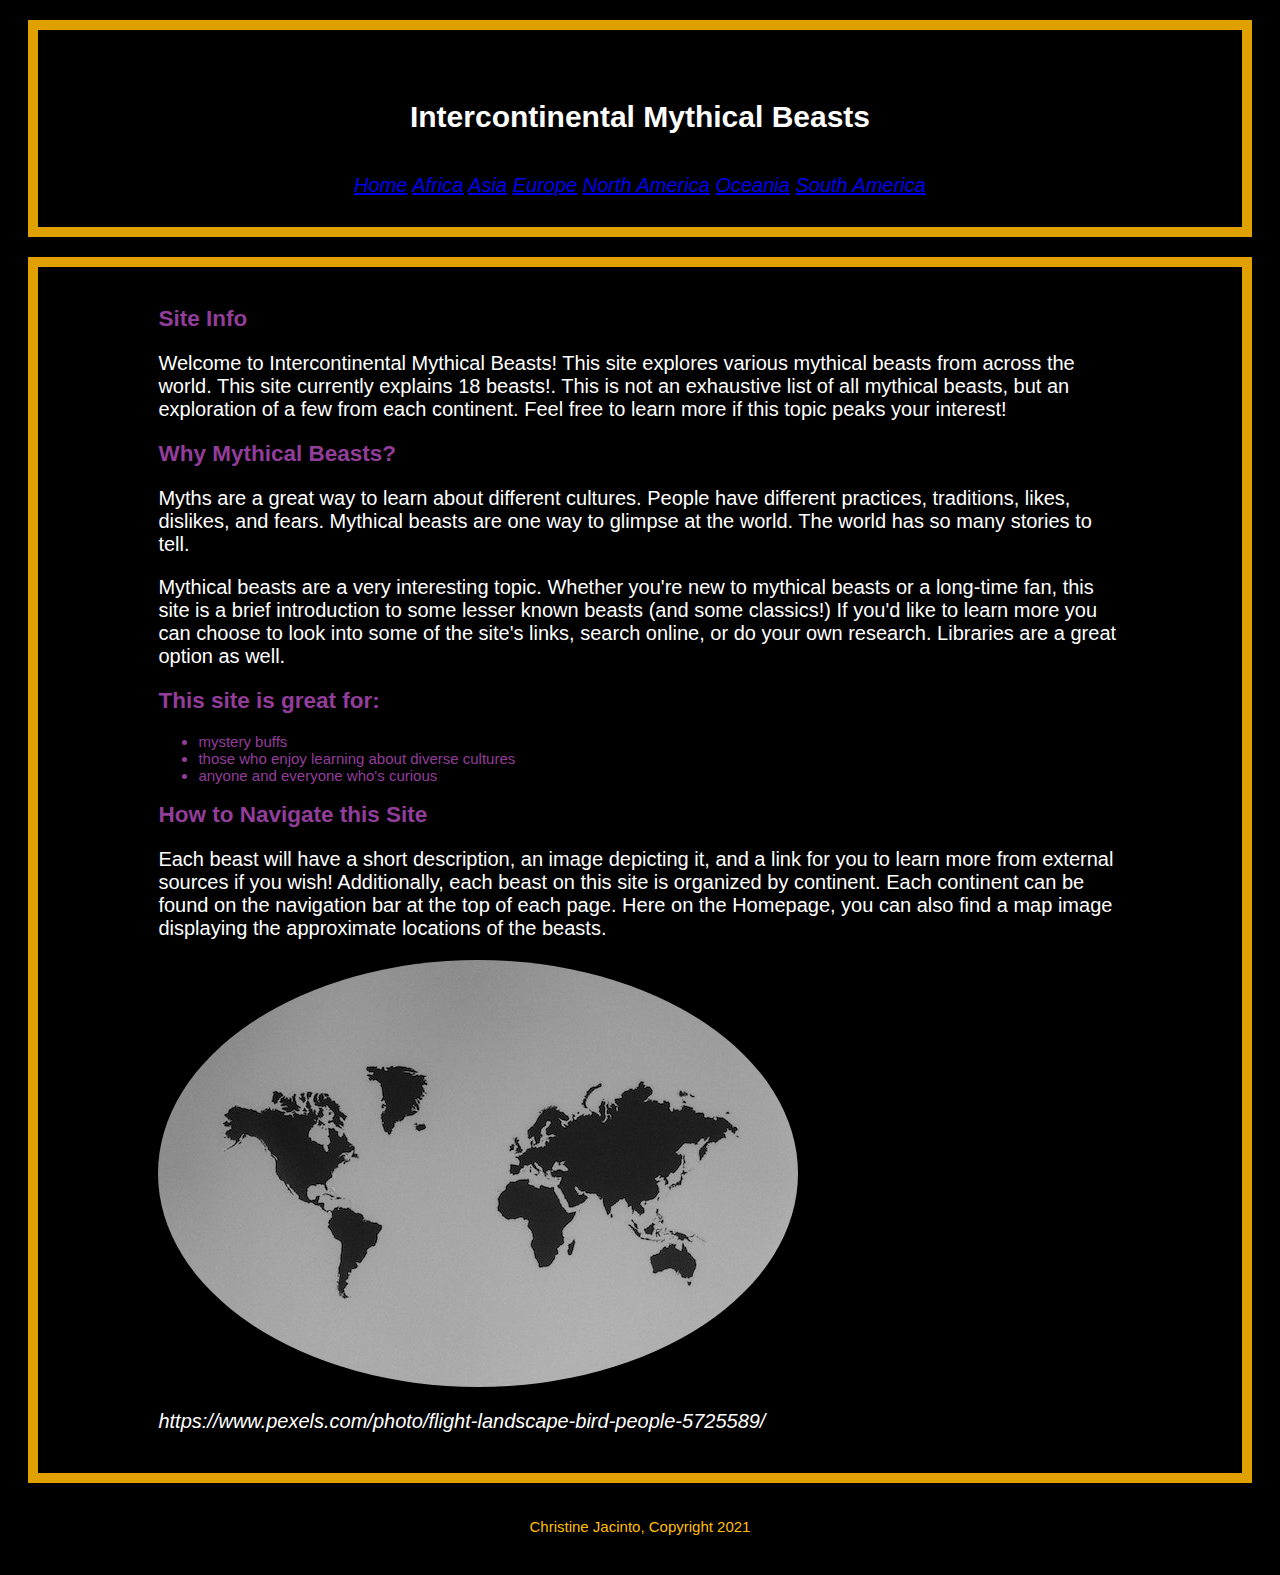
==== index.html @ 28647752 "Initial commit" ====
<!DOCTYPE html>
<html lang="en">
<head>
    <meta charset="UTF-8">
    <meta http-equiv="X-UA-Compatible" content="IE=edge">
    <meta name="viewport" content="width=device-width, initial-scale=1.0">
    <title>IBM: Home</title>
    <link href="css/style.css" rel="stylesheet">
</head>
<body>
    <!-- Header is going to presenting introduction info- the main idea of the website, later will be seleceted by CSS rule. -->
    <header>
        <!-- Div will group class attribute than can later be selected by a CSS rule-->
        <div class="container">
            <!-- h1 give the largest looking text in the page, amking the name stand out. -->
            <h1>Intercontinental Mythical Beasts</h1>
        </div> 
        <!-- this tag will be for navigation -->
        <div class="nav" id="thisNav">
            <a href="index.html" class="active">Home</a>
            <a href="africa.html">Africa</a>
            <a href="asia.html">Asia</a>
            <a href="europe.html">Europe</a>
            <a href="northamerica.html">North America</a>
            <a href="oceania.html">Oceania</a>
            <a href="southamerica.html">South America</a>
        </div>
    </header>
    <!-- I use the section tag to define a section of the webpage. This section will expalin to the user what this site is about and how to use it. It will reference the id attribute "webInfo" so that it's easier to style the section with CSS.-->
    <section id="webInfo">
        <div class="container1">
            <!-- I use this h2 tag because it is smaller than the h1 tag, but still helps to distinguish a subheader like About Me. -->
            <h2>Site Info</h2>
            <!-- I use this p tag to write my paragraph. It will make the text more legible for the reader. -->
            <p>Welcome to Intercontinental Mythical Beasts! This site explores various mythical beasts from across the world. This site currently explains 
            <!-- I chose to use javascript here because this number can be subject to change if I decide to update the number of beasts in the future. -->
            <span id="numAdjust">bigNum</span> beasts!. This is not an exhaustive list of all mythical beasts, but an exploration of a few from each continent. Feel free to learn more if this topic peaks your interest!</p>

            <h2>Why Mythical Beasts?</h2>

            <p>Myths are a great way to learn about different cultures. People have different practices, traditions, likes, dislikes, and fears. Mythical beasts are one way to glimpse at the world. The world has so many stories to tell.</p>

            <p>Mythical beasts are a very interesting topic. Whether you're new to mythical beasts or a long-time fan, this site is a brief introduction to some lesser known beasts (and some classics!) If you'd like to learn more you can choose to look into some of the site's links, search online, or do your own research. Libraries are a great option as well. </p>

            <h2>This site is great for:</h2>

            <!-- This ul tag will help me create an unordered list for who this site ia aimed for -->
            <ul>
                <!-- This li tag will define a list item. -->
                <li>mystery buffs</li>
                <li>those who enjoy learning about diverse cultures</li>
                <li>anyone and everyone who's curious</li>
    
            </ul>

            <h2>How to Navigate this Site</h2>

            <p>Each beast will have a short description, an image depicting it, and a link for you to learn more from external sources if you wish! Additionally, each beast on this site is organized by continent. Each continent can be found on the navigation bar at the top of each page. Here on the Homepage, you can also find a map image displaying the approximate locations of the beasts.</p>

    
            <!-- tag for including an image -->
            <img src="img/world_map.jpg" title="World map picture">
            <p><cite>https://www.pexels.com/photo/flight-landscape-bird-people-5725589/</cite></p>
        </div>

    </section>



    <!-- This tag makes a footer at the bottom of the webpage. I use it to put a little copyright notice.-->
    <footer><p>Christine Jacinto, Copyright 2021</p></footer>
    <!-- Christine Jacinto, Copyright &copy;
            <script>
                var today = new Date();
                document.write(today.getFullYear());
            </script> -->
    </footer>
    <script src="js/script.js"></script>
</body>
</html>18
---- css/style.css ----
/* This rule targets all header elements because I want the style to remain consistent when I edit the properties. It has the selector, header, as well as the property and value declarations within the bracket below.*/
header {
    /*background-color property will establish the background color of the header element.*/
    background-color: rgb(0, 0, 0);
    /* color property affects, the color of the header text. I want a separate and prominent color that stands ou.*/
    color:rgb(255, 255, 255);
    /* padding property adjusted to 30px will give suffient space within the header element.*/
    padding:30px;
    /* margin property adjusted because it controls the space outside the header element and I don't want the header text to be too close to the edges of the page.*/
    margin:20px;
    /* border property gives the header element a nice little border and I gave it a solid color to distinguish the header box so that it's seen as titular.*/
    border: 10px solid rgb(224, 160, 0);
    /* align the text to a center location */
    text-align: center;
    /* establishes the font family. I want to use Lucinda sans for my first pick, if that fails it goes down the list */
    font-family: 'Lucida Sans', 'Lucida Sans Regular', 'Lucida Grande', 'Lucida Sans Unicode', Geneva, Verdana, sans-serif, sans-serif;
}

/* This rule target everything within the body element, so that the font family and other properties stay consistent in this area. */
body{
    background-color: #000000;
    font-family: Monospace, sans-serif;
    /* I use this property to maintain and adjust the font size of the html body */
    font-size: 15px;
    font-family: 'Lucida Sans', 'Lucida Sans Regular', 'Lucida Grande', 'Lucida Sans Unicode', Geneva, Verdana, sans-serif, sans-serif;
}

/* This rule selects the elements under the container1 class. I use it for consistent spacing.*/
.container1{
    margin: auto;
    width: 80%;
    padding: 20px;
}
/* this rule affects the images in the container1 class. I use it to round out the globe picture */
.container1 img{
    /* I use the border-radius property to round-out the image in container1 so that it looks more like a globe */
    border-radius: 50%;
}

.container{
    margin: auto;
    /* I use this property to set the container element's width to 80% because I don't want to fill up the whole page */
    width: 80%;
    padding: 20px;
}

.nav{
    font-size: 20px;
    font-style: italic;
}
/* ------------------------------------------ */
/* This rule applies to the elements under id="webInfo". It will only affect the things in that section.*/
#webInfo {
    min-height: 400px;
    background-color: rgb(0, 0, 0);
    color: rgb(147, 61, 155);
    border: 10px solid rgb(224, 160, 0);
    margin: 20px;
}
#webInfo p {
    font-family: 'Lucida Sans', 'Lucida Sans Regular', 'Lucida Grande', 'Lucida Sans Unicode', Geneva, Verdana, sans-serif, sans-serif;
    font-size: 20px;
    color:white;
}
/* ------------------------------------------------------ */
#africaSubH {
    min-height: 400px;
    background-color: rgb(215, 152, 244);
    color: rgb(14, 67, 28);
    border: 10px solid rgb(141, 32, 168);
    margin: 20px;
}
#asiaSubH {
    min-height: 400px;
    background-color: rgb(244, 152, 152);
    color: rgb(14, 67, 28);
    border: 10px solid rgb(168, 32, 32);
    margin: 20px;
}
#euroSubH {
    min-height: 400px;
    background-color: rgb(152, 215, 244);
    color: rgb(14, 67, 28);
    border: 10px solid rgb(32, 134, 168);
    margin: 20px;
}
#noAmH {
    min-height: 400px;
    background-color: rgb(163, 244, 152);
    color: rgb(14, 67, 28);
    border: 10px solid rgb(48, 168, 32);
    margin: 20px;
}
#OceH {
    min-height: 400px;
    background-color: rgb(227, 227, 138);
    color: rgb(14, 67, 28);
    border: 10px solid rgb(174, 170, 32);
    margin: 20px;
}
#soAmH {
    min-height: 400px;
    background-color: rgb(244, 212, 152);
    color: rgb(100, 50, 9);
    border: 10px solid rgb(255, 136, 45);
    margin: 20px;
}

footer {
    color: rgb(255, 191, 0);
    text-align: center;
    width: 100%;
    height: 80;
    float: left;
}
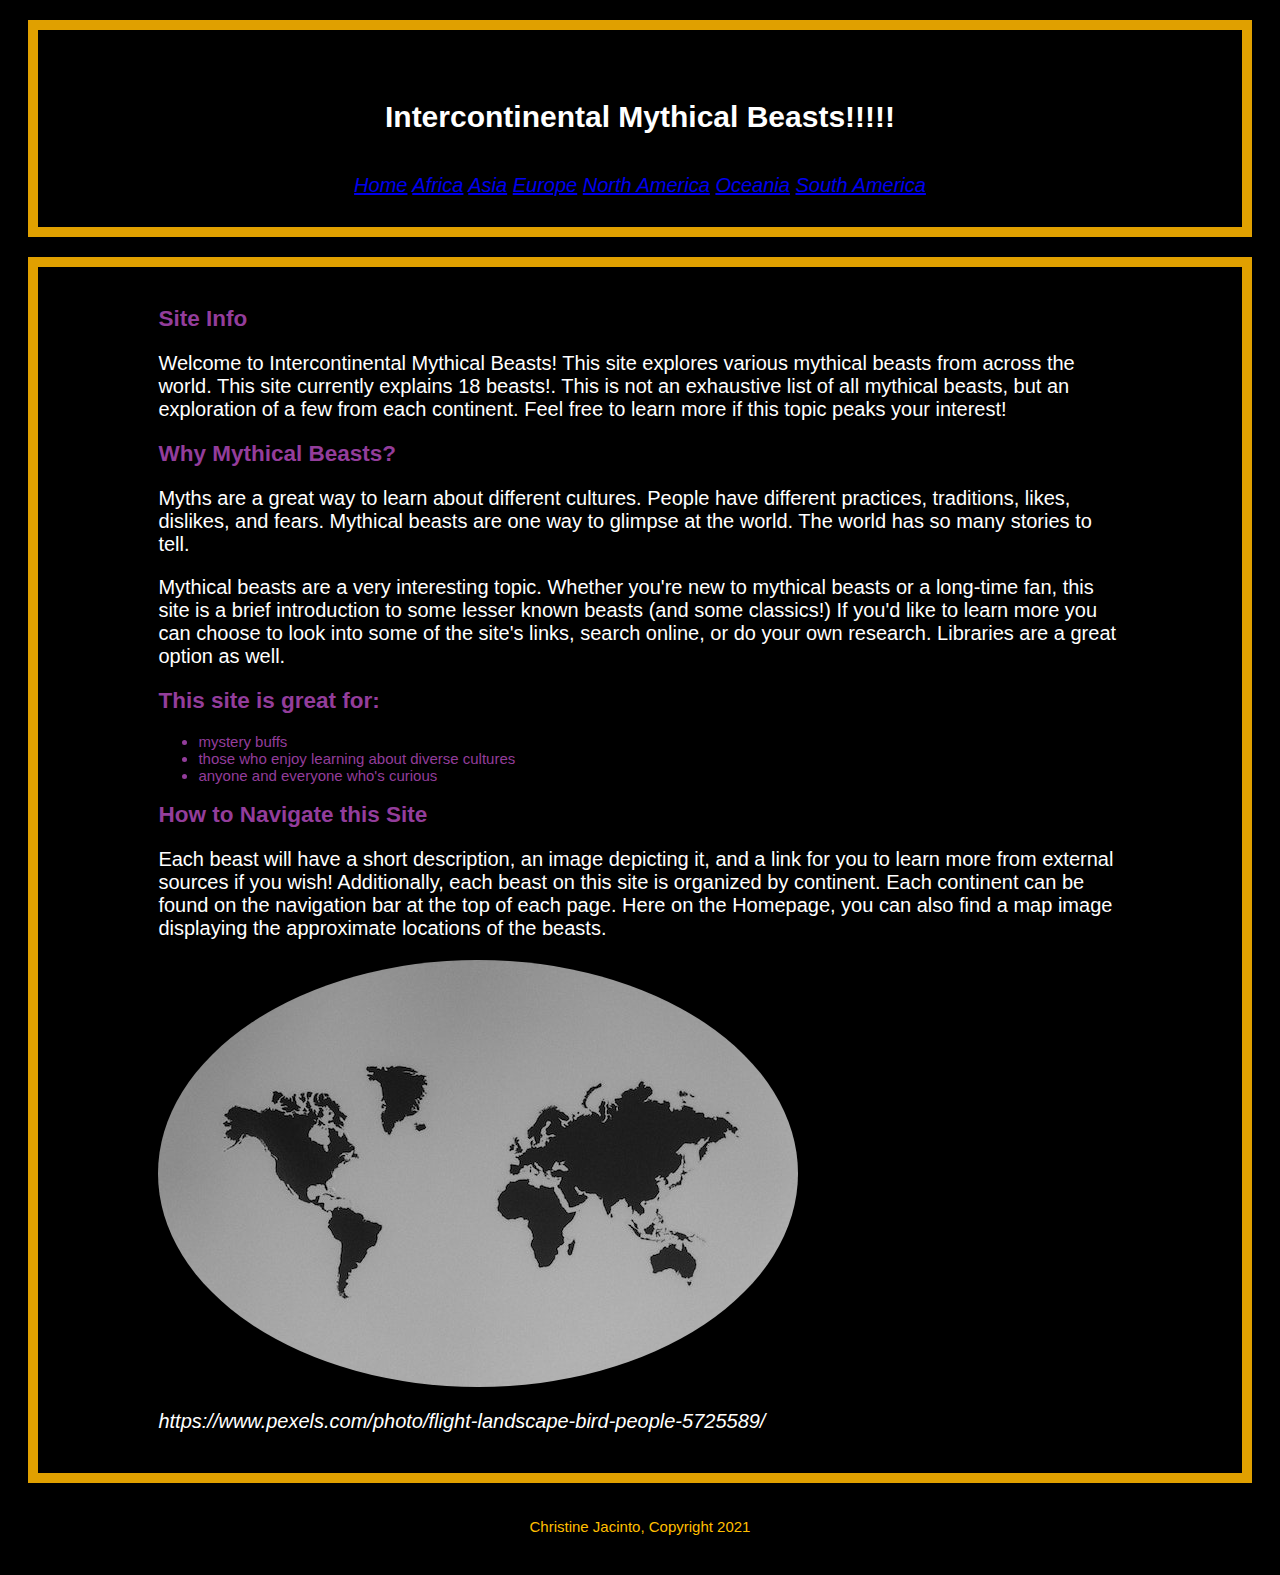
==== commit 991d3e95: "Adding to title" ====
--- a/index.html
+++ b/index.html
@@ -13,7 +13,7 @@
         <!-- Div will group class attribute than can later be selected by a CSS rule-->
         <div class="container">
             <!-- h1 give the largest looking text in the page, amking the name stand out. -->
-            <h1>Intercontinental Mythical Beasts</h1>
+            <h1>Intercontinental Mythical Beasts!!!!!</h1>
         </div> 
         <!-- this tag will be for navigation -->
         <div class="nav" id="thisNav">
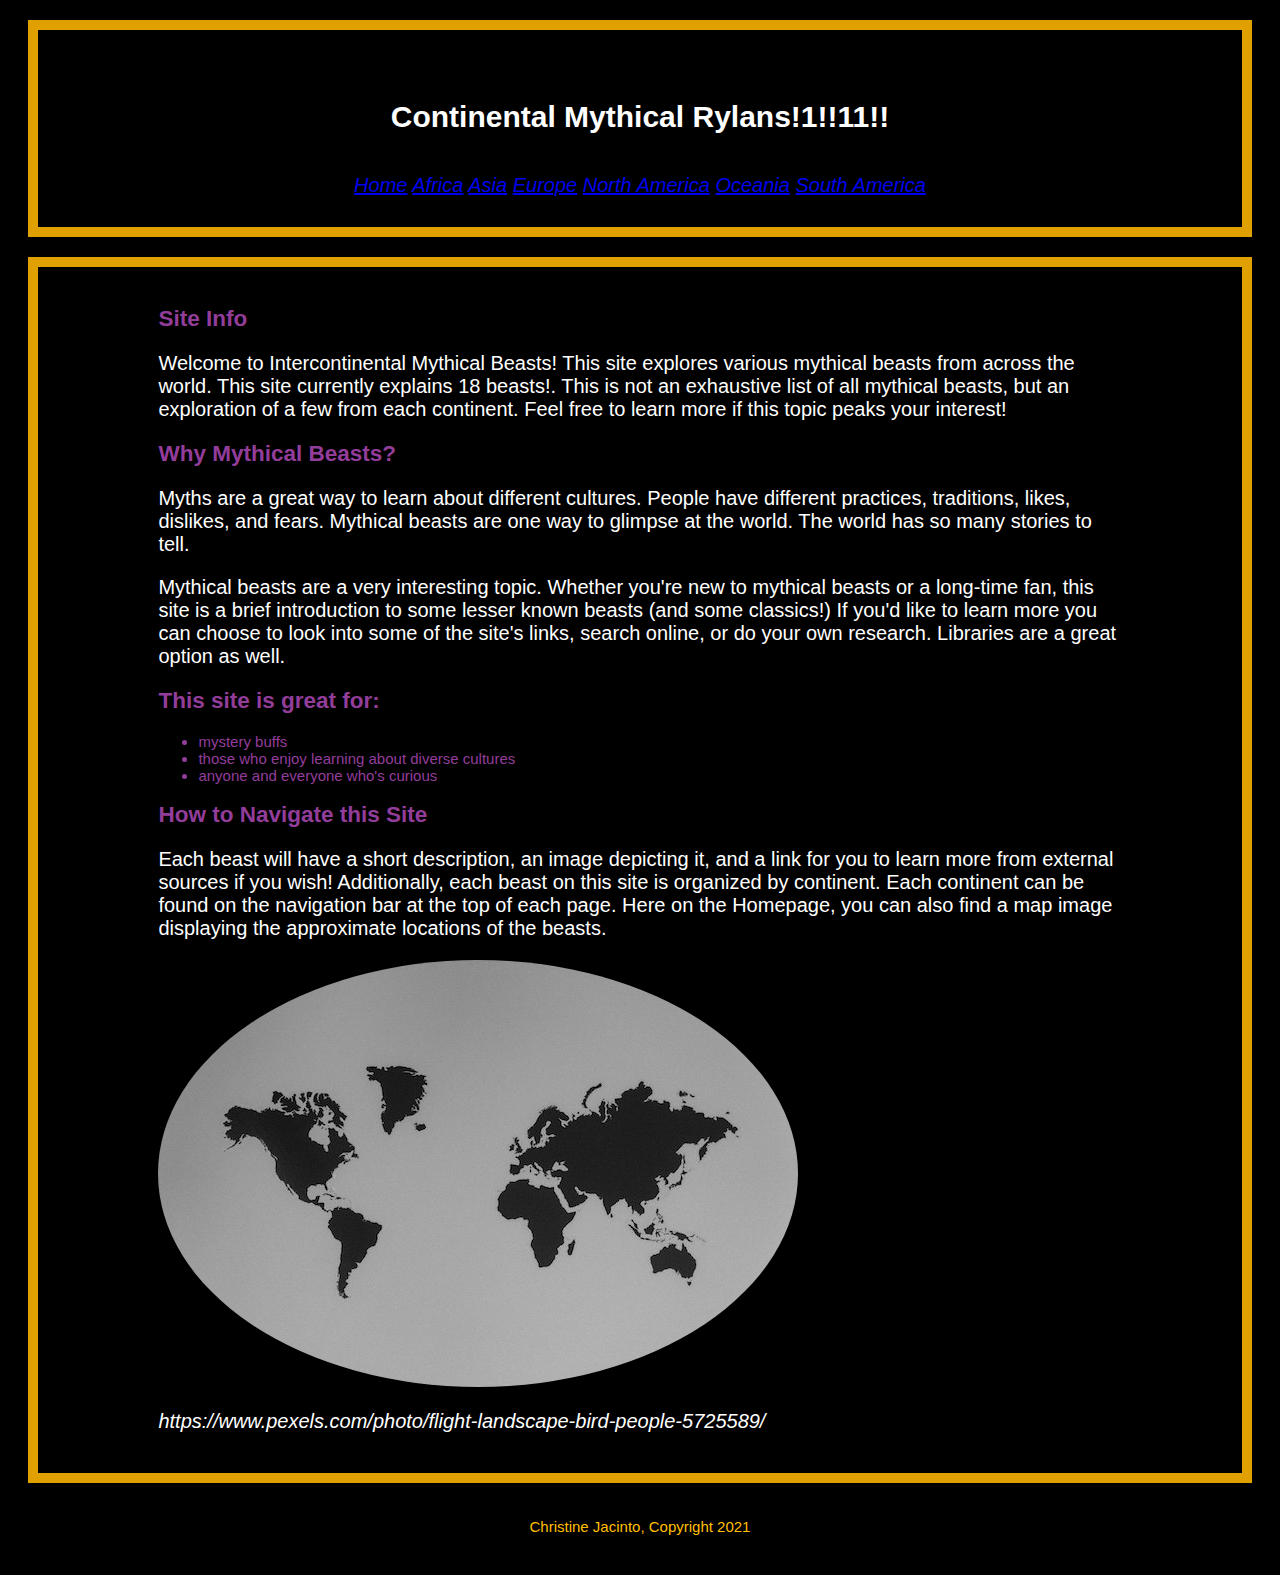
==== commit 12d605e5: "Workshop-Hurtado" ====
--- a/index.html
+++ b/index.html
@@ -13,7 +13,7 @@
         <!-- Div will group class attribute than can later be selected by a CSS rule-->
         <div class="container">
             <!-- h1 give the largest looking text in the page, amking the name stand out. -->
-            <h1>Intercontinental Mythical Beasts!!!!!</h1>
+            <h1>Continental Mythical Rylans!1!!11!!</h1>
         </div> 
         <!-- this tag will be for navigation -->
         <div class="nav" id="thisNav">
